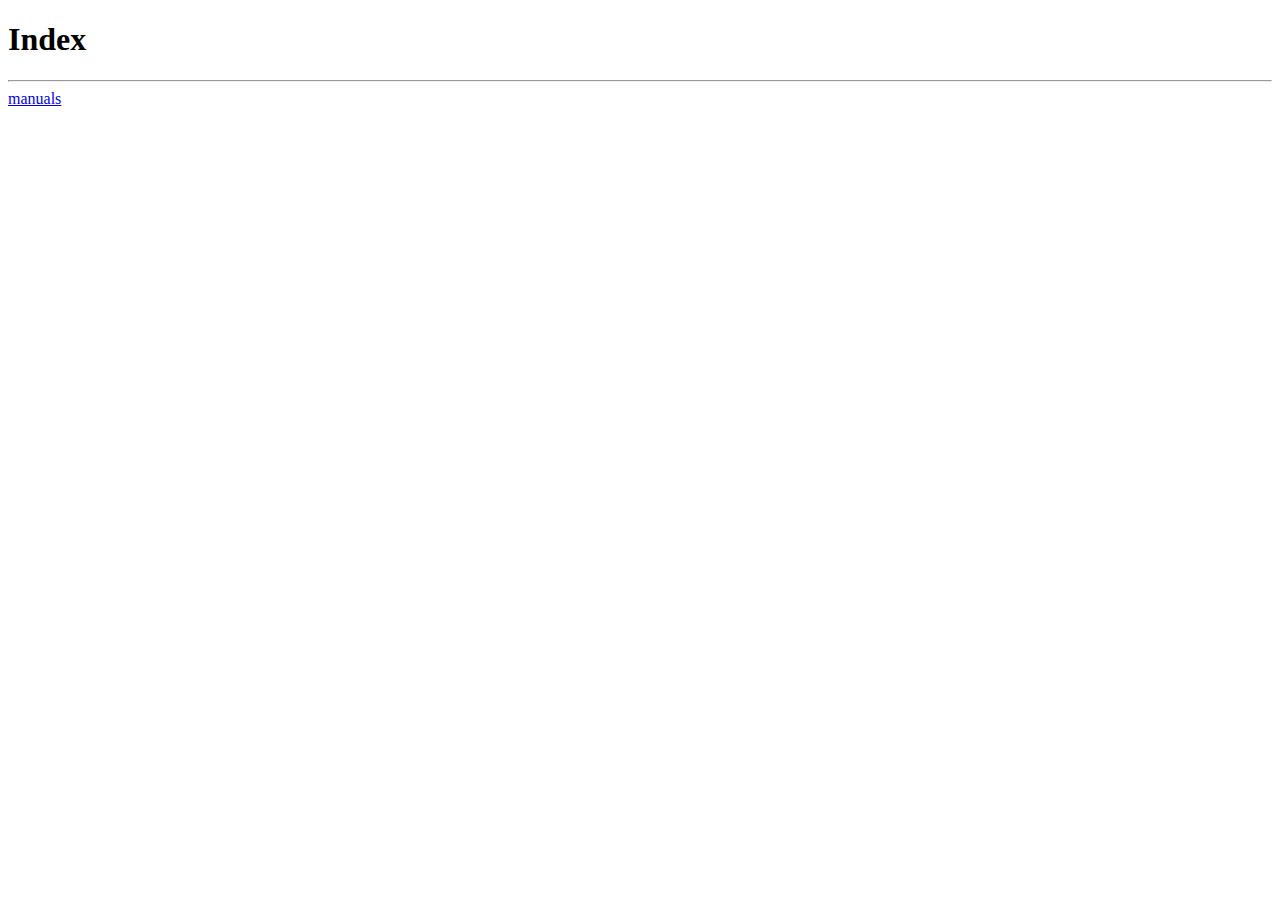
==== index.html @ 4db47212 "init" ====
<!DOCTYPE html>
<html lang="en">
<head>
    <meta charset="UTF-8">
    <meta name="viewport" content="width=device-width, initial-scale=1.0">
    <title>Index</title>
</head>
<body>
    <h1>Index</h1>
    <hr>
    <a href="manuals/index.html">manuals</a>
</body>
</html>
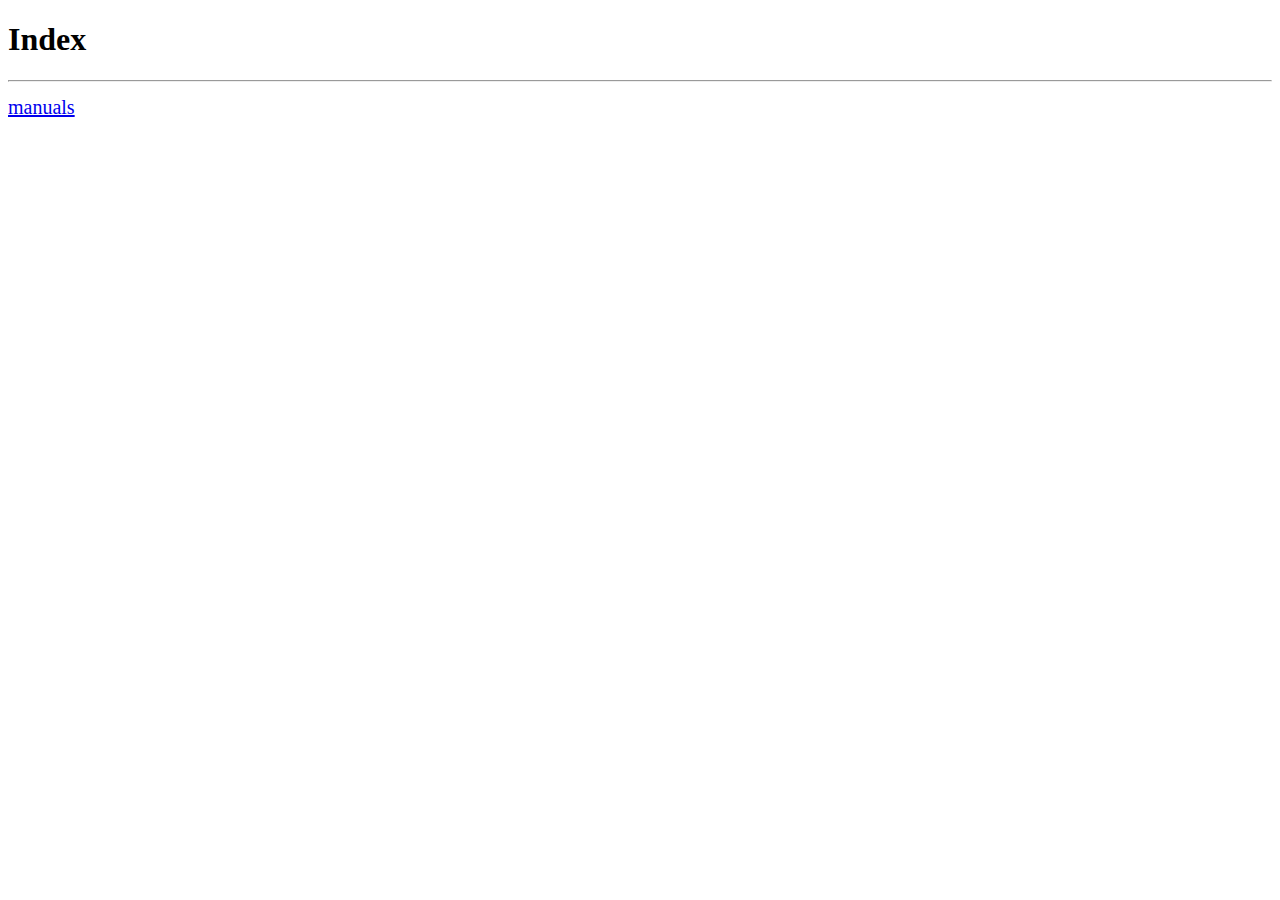
==== commit 21524984: "изменение размера ссылок для гл. страницы" ====
--- a/index.html
+++ b/index.html
@@ -4,6 +4,13 @@
     <meta charset="UTF-8">
     <meta name="viewport" content="width=device-width, initial-scale=1.0">
     <title>Index</title>
+    <style>
+        a {
+            display: inline-block;
+            font-size: 20px;
+            margin: 6px 0;
+        }
+    </style>
 </head>
 <body>
     <h1>Index</h1>
